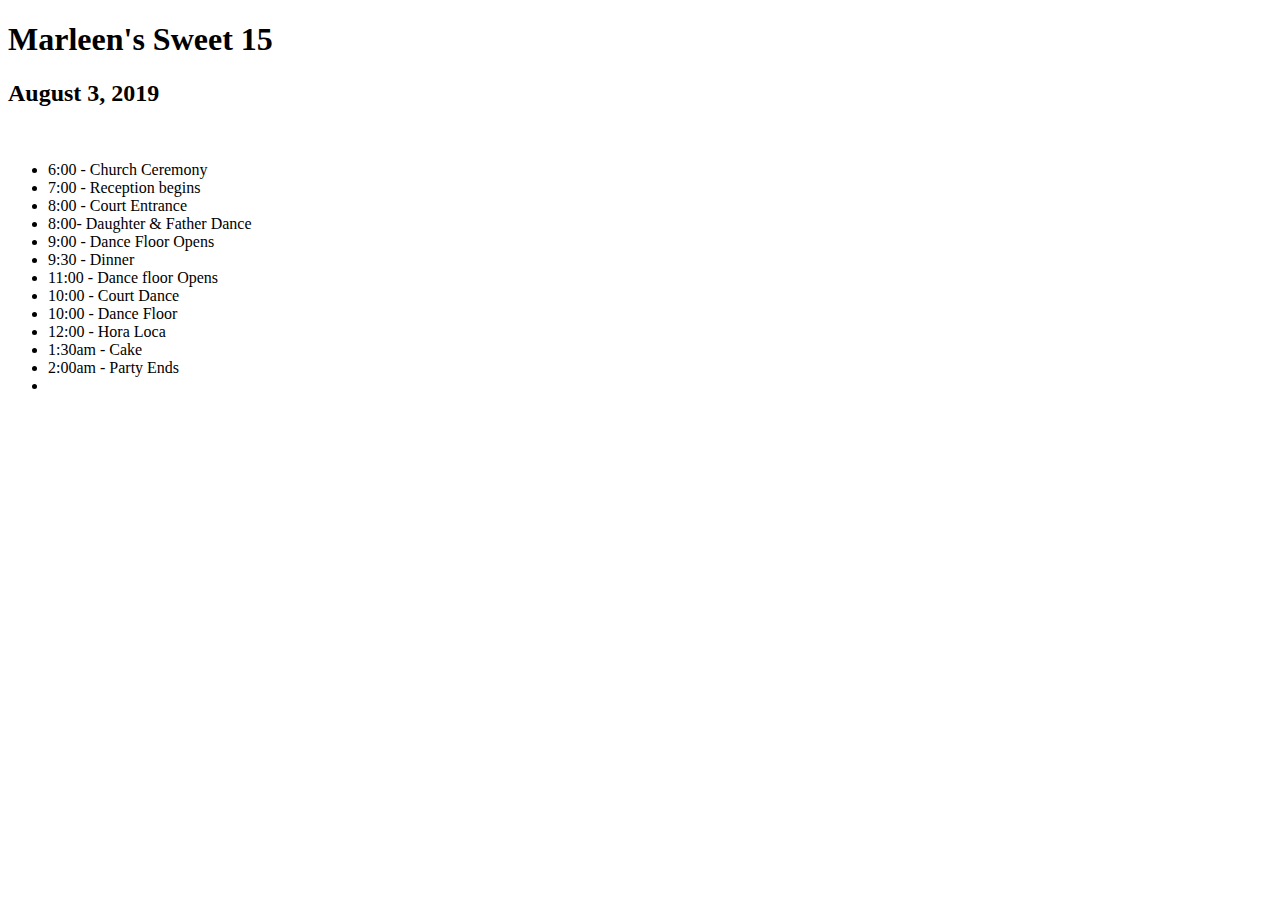
==== Final_project/index.html @ 8e8a1e15 "Add files via upload" ====
<!DOCTYPE html>
<html lang="en" dir="ltr">
  <head>
    <meta charset="utf-8">
    <title></title>
    <link rel="stylesheet" href="css/style.css">
  </head>
  <body>
<h1>Marleen's Sweet 15</h1>
<h2>August 3, 2019</h2>
<img src="C:\Users\gonzalezaracelis\Desktop\bootcamp\Final_project\Pictures\marleen.jpg" alt="">

<ul>
<li>6:00 - Church Ceremony</li>
<li>7:00 - Reception begins</li>
<li>8:00 - Court Entrance</li>
<li>8:00- Daughter & Father Dance</li>
<li>9:00 - Dance Floor Opens</li>
<li>9:30 - Dinner</li>
<li>11:00 - Dance floor Opens</li>
<li>10:00 - Court Dance</li>
<li>10:00 - Dance Floor</li>
<li>12:00 - Hora Loca</li>
<li>1:30am - Cake</li>
<li>2:00am - Party Ends</li>
<li></li>
</ul>
  </body>
</html>
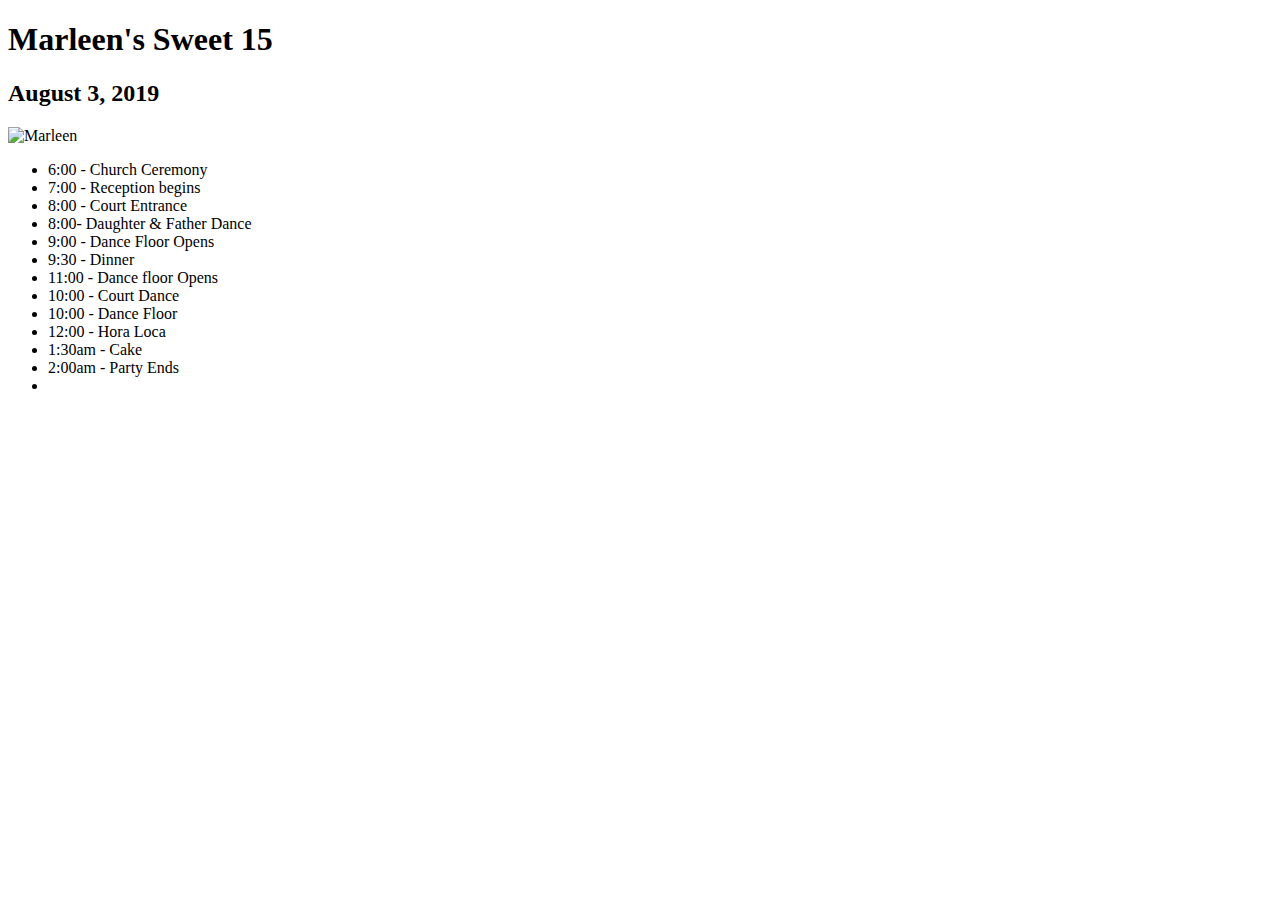
==== commit 16396ed5: "Add files via upload" ====
--- a/Final_project/index.html
+++ b/Final_project/index.html
@@ -8,7 +8,7 @@
   <body>
 <h1>Marleen's Sweet 15</h1>
 <h2>August 3, 2019</h2>
-<img src="C:\Users\gonzalezaracelis\Desktop\bootcamp\Final_project\Pictures\marleen.jpg" alt="">
+<img id= Marleen src="images/marleen.jpg" alt="Marleen">
 
 <ul>
 <li>6:00 - Church Ceremony</li>
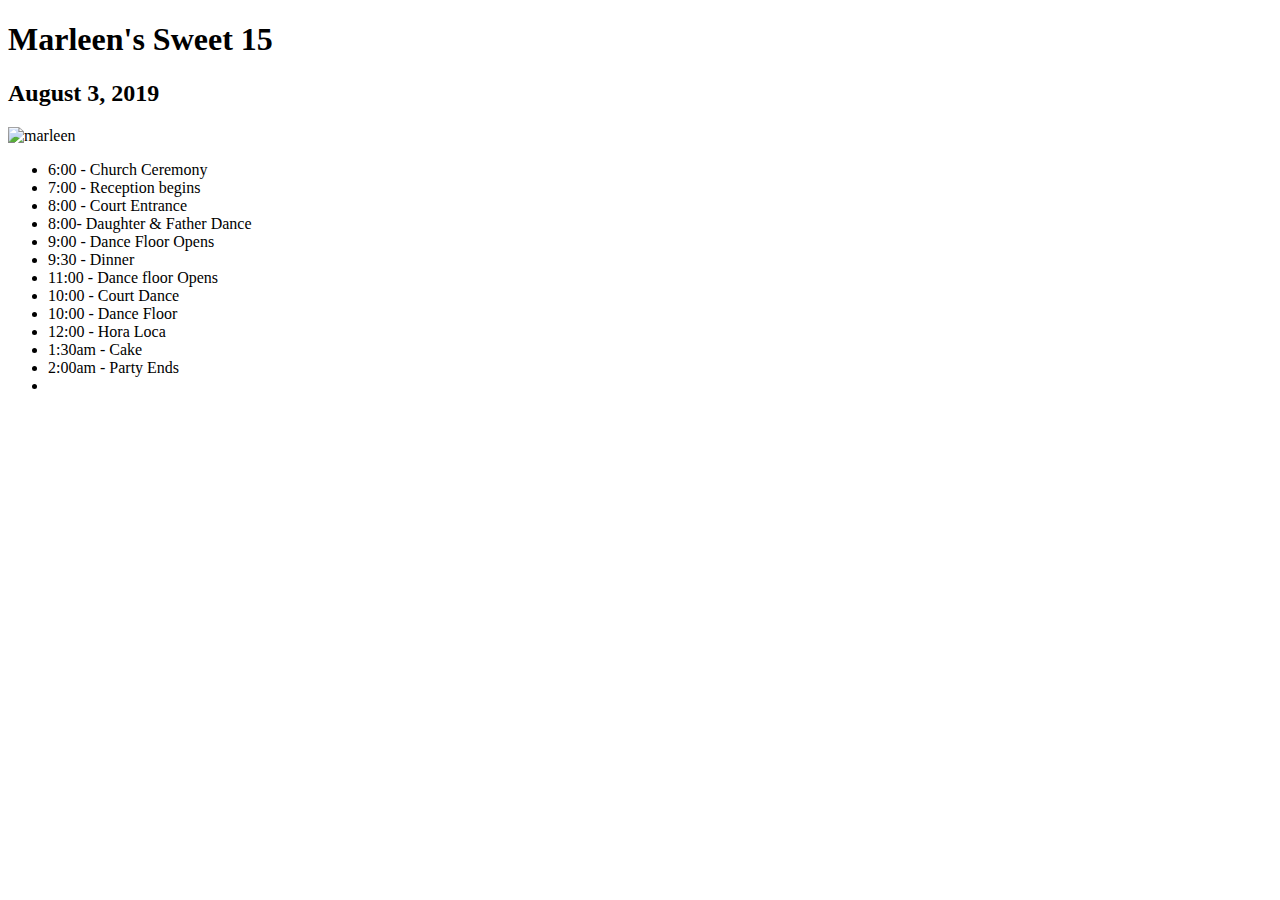
==== commit 383d9b45: "Add files via upload" ====
--- a/Final_project/index.html
+++ b/Final_project/index.html
@@ -8,8 +8,7 @@
   <body>
 <h1>Marleen's Sweet 15</h1>
 <h2>August 3, 2019</h2>
-<img id= Marleen src="images/marleen.jpg" alt="Marleen">
-
+<img src="images/marleen.jpg" alt="marleen">
 <ul>
 <li>6:00 - Church Ceremony</li>
 <li>7:00 - Reception begins</li>
